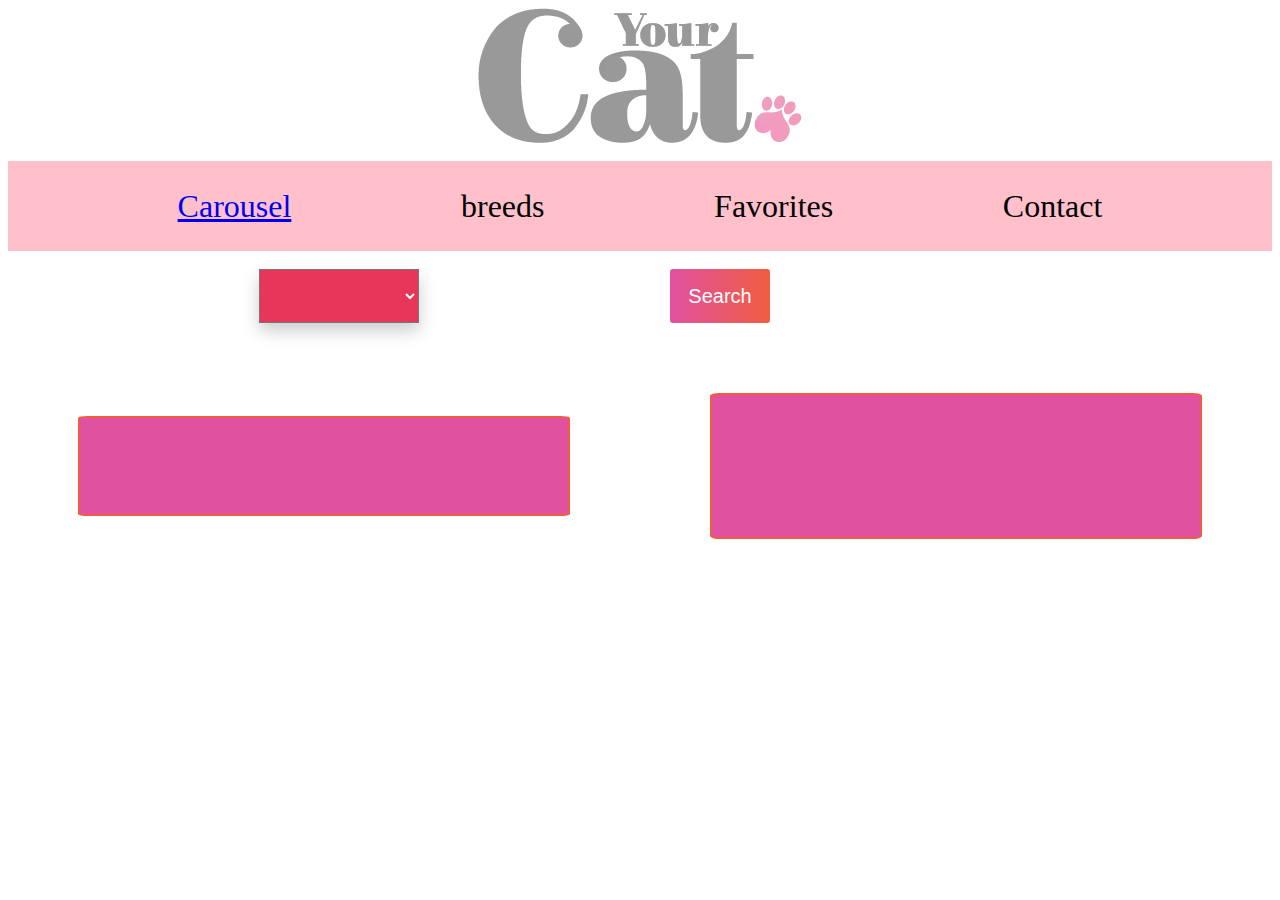
==== index.html @ 2aab8787 "Compeleted CAT Assignment" ====
<!DOCTYPE html>

<html>
    <head>
        <meta charset="utf-8">
        <meta http-equiv="X-UA-Compatible" content="IE=edge">
        <title></title>
        <meta name="description" content="">
        <meta name="viewport" content="width=device-width, initial-scale=1">
        <link rel="stylesheet" href="style.css">
    </head>
    <body>
        <script src="app.mjs" type="module" defer></script>
        <div class="main-head">
            <img src="./YourCat-Logo-2012.webp" alt = "logo"></img>

        </div>
        <br>
        <div class="navbar">
            
            <div class="gallery"><a href= "/API2/Gallary.html">Carousel </div></a>
            <div class="breeds">breeds </div>
            <div class="favorites">Favorites </div>

            <div class="contact">Contact </div>

        </div>         
        <br>   
        <div class="main-container">
        <!-- <button name="but-click" id="but-click" >click to view all your cat names</button> -->
        <select id="breedSelect"></select>
        <button name="search" id="but-search"> Search</button>
        <br>
        </div>
        <div class="imganddesc">
        <div class="cat-image" id="cat-image">
            <br>
            <br>
        </div>
        <div class="cat-desc">
            <p id="img-altname"> </p>
            <br>
            <p id="img-desc"> </p>
        </div>
        </div>

       
       
    </body>
</html>
---- style.css ----
.navbar
{
    display:flex;
    justify-content: space-evenly;
    background-color: pink;
    align-items: center;
    height: 10vh;
    font-family: Georgia, 'Times New Roman', Times, serif;
    font-size: 2em;
}
.main-head
{
    display:flex;
    justify-content: center;
   
}
#but-click
{
    
    display: inline-block;
    outline: 0;
    border: 0;
    font-size: 20px;
    font-weight: 500;
    color: #fff;
    cursor: pointer;
    background-image: linear-gradient(to right,#e052a0,#f15c41)!important;
    border-radius: 3px;
    padding: 16px 18px 15px;
    white-space: nowrap;

    :hover {
        background-color: #e6375a;
        background-image: none!important;
    }
    
}

#breedSelect
{

   
    background-color: #e6375a;;
    min-width: 160px;
    min-height: 30px;
    box-shadow: 0px 8px 16px 0px rgba(0,0,0,0.2);
    font: italic small-caps bold 12px/30px Georgia, serif;
    color:white

    
}
#but-search
{
    display: inline-block;
    outline: 0;
    border: 0;
    font-size: 20px;
    font-weight: 500;
    color: #fff;
    cursor: pointer;
    background-image: linear-gradient(to right,#e052a0,#f15c41)!important;
    border-radius: 3px;
    padding: 16px 18px 15px;
    white-space: nowrap;

    :hover {
        background-color: #e6375a;
        background-image: none!important;
    }
     
}
.main-container
{
    display:flex;
    justify-content: space-evenly;
}
.cat-image
{
    display:flex;
    justify-content: center;
    padding: 30px;
    border:2px solid #f15c41;
    border-radius: 2%;
    margin: 70px;
    width:50%;
    height:40%;
    background-color: #e052a0;
     
}
.cat-desc
{
    /* display:flex; */
    justify-content: center;
    padding: 30px;
    border:2px solid #f15c41;
    border-radius: 2%;
    margin: 70px;
    width:50%;
    height:40%;
    background-color: #e052a0;
     
}
.imganddesc
{
    display:flex;
    justify-content: center;
    align-items: center;
}
p
{
    font-family: Georgia, 'Times New Roman', Times, serif;
    color:#fff;
    font-size: 2em;

}
/* Gallery styling */

#gal-img
{
    width : 50px;
    height: 50px;
    border-radius:2%;
}
.gallary-head
{
    display:flex;
    justify-content: center;
    padding:30px;
    margin:30px;
    background: pink;
    
}
h1{
    margin:5px;
    font-family: Georgia, 'Times New Roman', Times, serif;
    color:#e052a0;
    font-size: 2em;

}

#no-of-image
{
   
    background-color: #e6375a;;
    min-width: 160px;
    min-height: 30px;
    box-shadow: 0px 8px 16px 0px rgba(0,0,0,0.2);
    font: italic small-caps bold 12px/30px Georgia, serif;
    color:white

    
}
.noofimage
{
display:flex;
    justify-content: center;
    padding:30px;
    
}
label
{
    color:#f15c41;
    font-size: 2em;
    font-family: Georgia, 'Times New Roman', Times, serif;

}

/* //carassole */
.carousel {
    position: relative;
    width: 80%;
    margin: auto;
    overflow: hidden;
    background-color: #e052a0;
    /* padding:10px; */
}

.carousel-inner {
    display: flex;
    transition: transform 0.5s ease;    
}

.carousel-inner img {
   
     max-height: 600px; 
     width: 100%;
   /* overflow:hidden; */
    object-fit: cover;



    flex: 0 0 100%; /* Each image takes up 100% of the container's width */
    width: 100%; /* Ensure images scale to fit the container */
    object-fit: cover; /* Ensure images cover the entire container area */
    display: block; /* Ensure images are block-level for layout purposes */
    transition: transform 0.5s ease; /* Smooth transition between images */
}

.carousel-control {
    
    position: absolute;
    top: 50%;
    transform: translateY(-50%);
    background-color: rgba(0, 0, 0, 0.5);
    color: white;
    border: none;
    padding: 10px;
    cursor: pointer;
}

.prev {
    left: 0;
}

.next {
    right: 0;
}
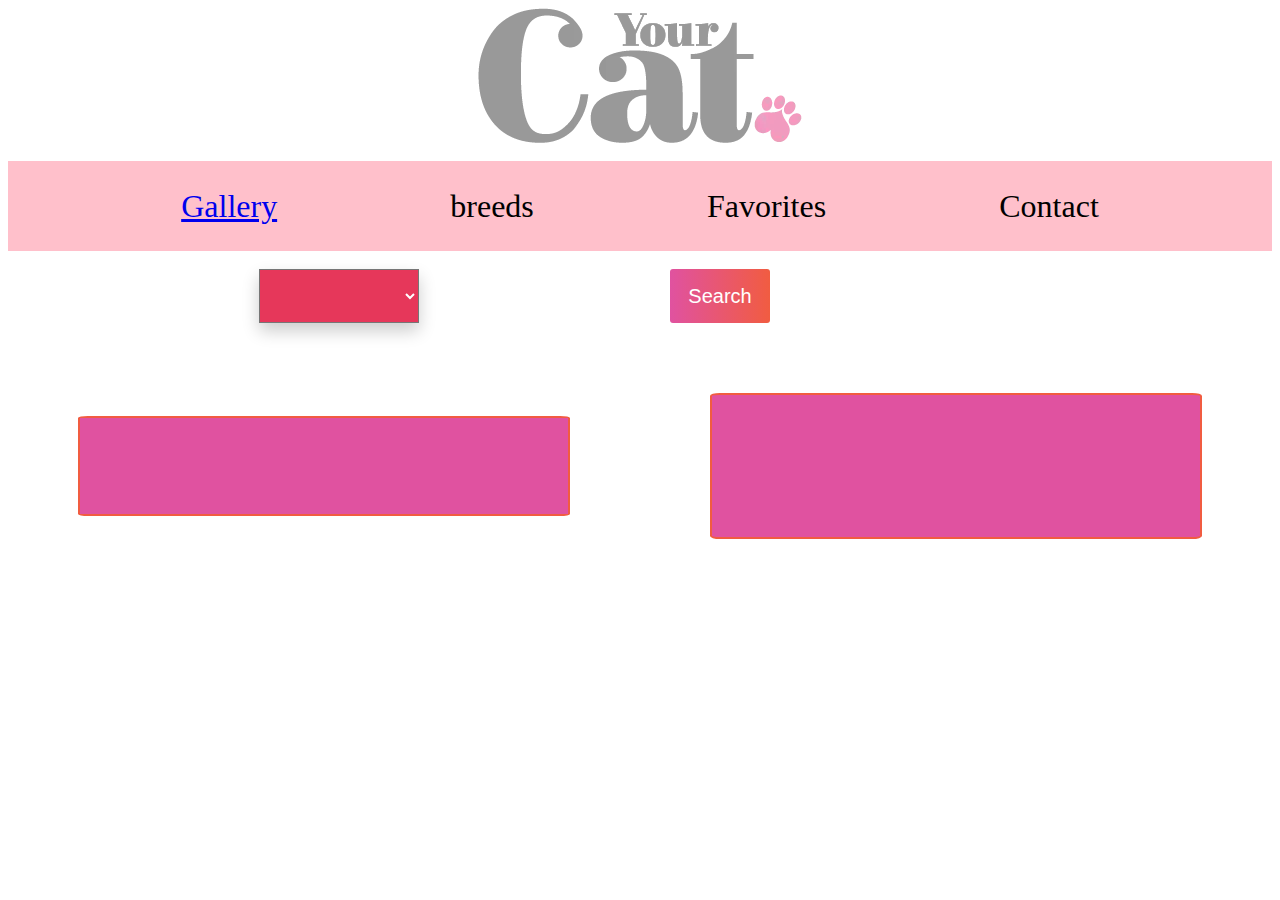
==== commit 14a42bd2: "changes done for the text" ====
--- a/index.html
+++ b/index.html
@@ -18,7 +18,7 @@
         <br>
         <div class="navbar">
             
-            <div class="gallery"><a href= "/API2/Gallary.html">Carousel </div></a>
+            <div class="gallery"><a href= "/Gallary.html">Gallery </div></a>
             <div class="breeds">breeds </div>
             <div class="favorites">Favorites </div>
 
--- a/style.css
+++ b/style.css
@@ -12,7 +12,7 @@
 {
     display:flex;
     justify-content: center;
-   
+    
 }
 #but-click
 {
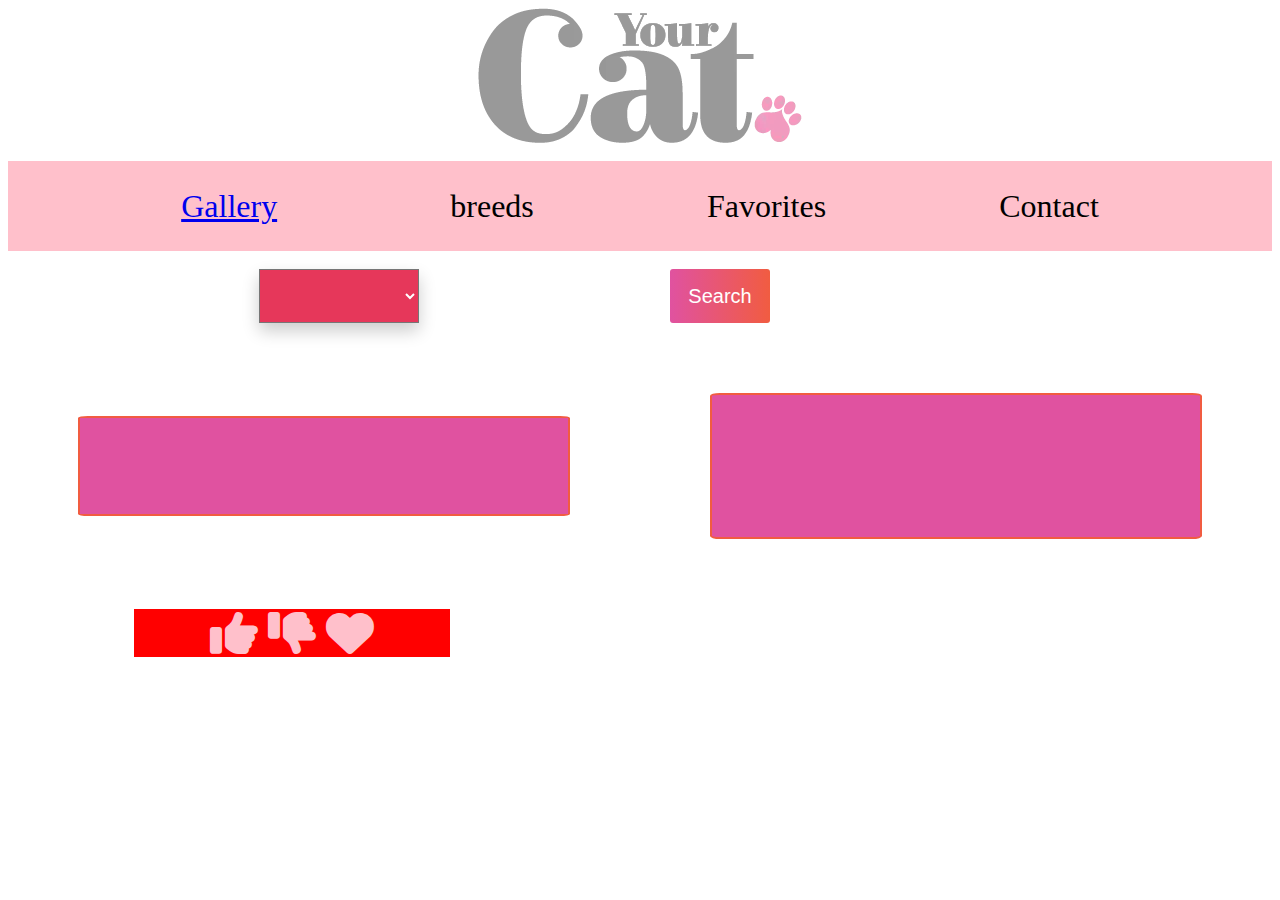
==== commit d29321b6: "working on favorites" ====
--- a/index.html
+++ b/index.html
@@ -8,6 +8,8 @@
         <meta name="description" content="">
         <meta name="viewport" content="width=device-width, initial-scale=1">
         <link rel="stylesheet" href="style.css">
+        <link rel="stylesheet" href="https://cdnjs.cloudflare.com/ajax/libs/font-awesome/6.0.0/css/all.min.css">
+
     </head>
     <body>
         <script src="app.mjs" type="module" defer></script>
@@ -37,6 +39,7 @@
             <br>
             <br>
         </div>
+        
         <div class="cat-desc">
             <p id="img-altname"> </p>
             <br>
@@ -44,6 +47,16 @@
         </div>
         </div>
 
+        <div class="datapost">
+            <div class="like"> <i class="fa fa-thumbs-up" style="font-size:48px;color:pink"></i></div>
+            <div class="dislike"><i class="fa fa-thumbs-down" style="font-size:48px;color:pink"></i></div>
+             
+            <div class="favorites"><i class="fa fa-heart" style="font-size:48px;color:pink"></i></div>
+                
+            </div>
+
+        </div>
+
        
        
     </body>
--- a/style.css
+++ b/style.css
@@ -215,3 +215,12 @@
 .next {
     right: 0;
 }
+.datapost
+{
+    display:flex;
+    justify-content: center;
+    gap:10px;
+    background-color: red;
+    width: 25%;
+    margin-left:10%;
+}
